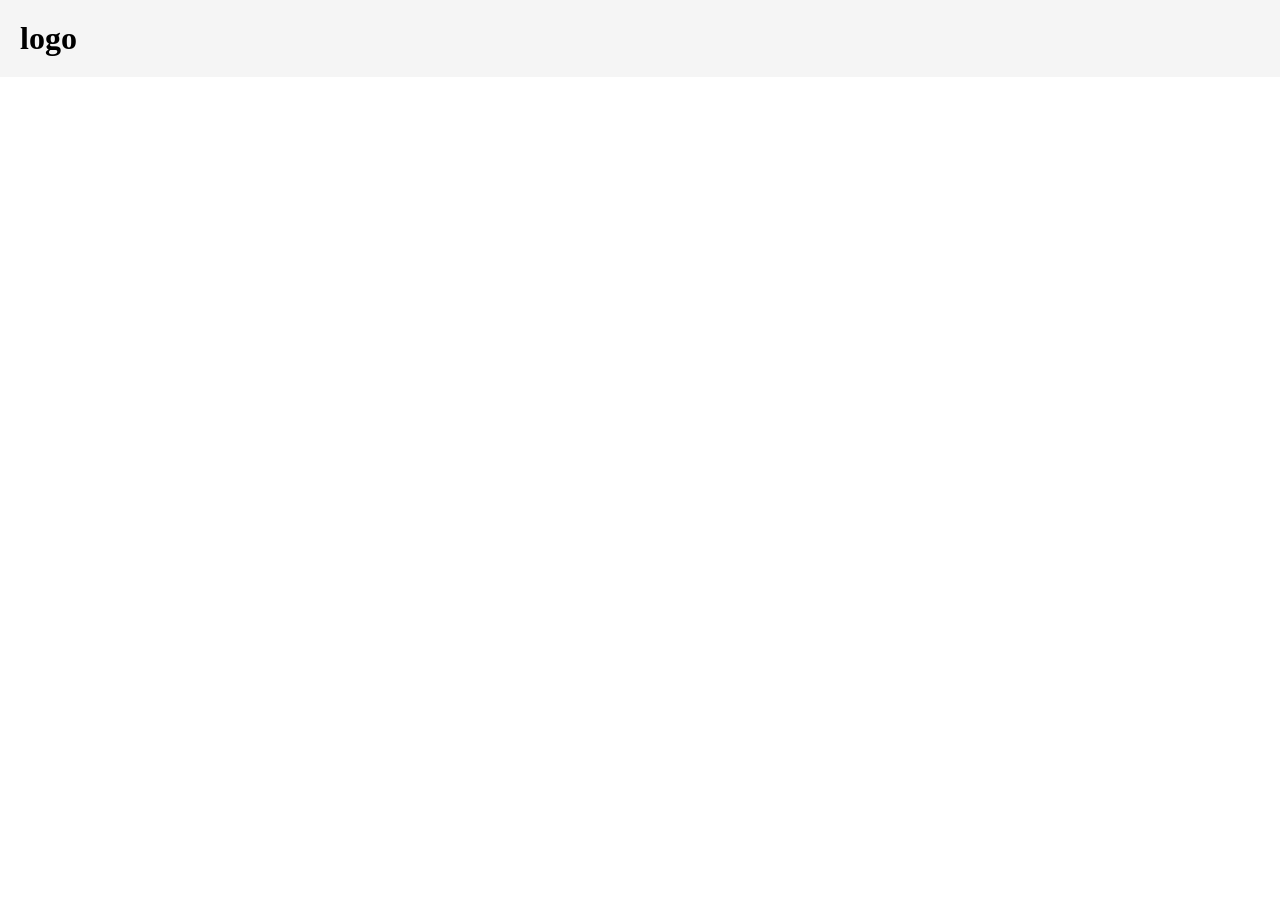
==== mini/index.html @ c7e233ad "first cmmit" ====
<!DOCTYPE html>
<html lang="en">
<head>
    <meta charset="UTF-8">
    <meta name="viewport" content="width=device-width, initial-scale=1.0">
    <link rel="stylesheet" href="style.css">
    
    <title>cart</title>
</head>
<body>
    <header>
        <h1>logo</h1>
        
    </header>
    <main>

    </main>
    <footer>

    </footer>
    
</body>
<script src="script.js"></script>

</html>
---- mini/style.css ----
*{
    margin: 0;
    padding: 0;
}
header{
    display: flex;
    justify-content: space-between;
    background-color: whitesmoke;
    padding: 20px;
    text-align: center;
}
.btn{
    display:flex;
    justify-content:space-between;
    
}
.bt{
    background-color:black;
    color:white;
    border:none;
    width:100px
  
}
 /* .card{
    display:flex;
    justify-content:center;
}  */
#outer{
    display: flex;
    justify-content: center;
    flex-wrap: wrap;
    gap: 20px;
}
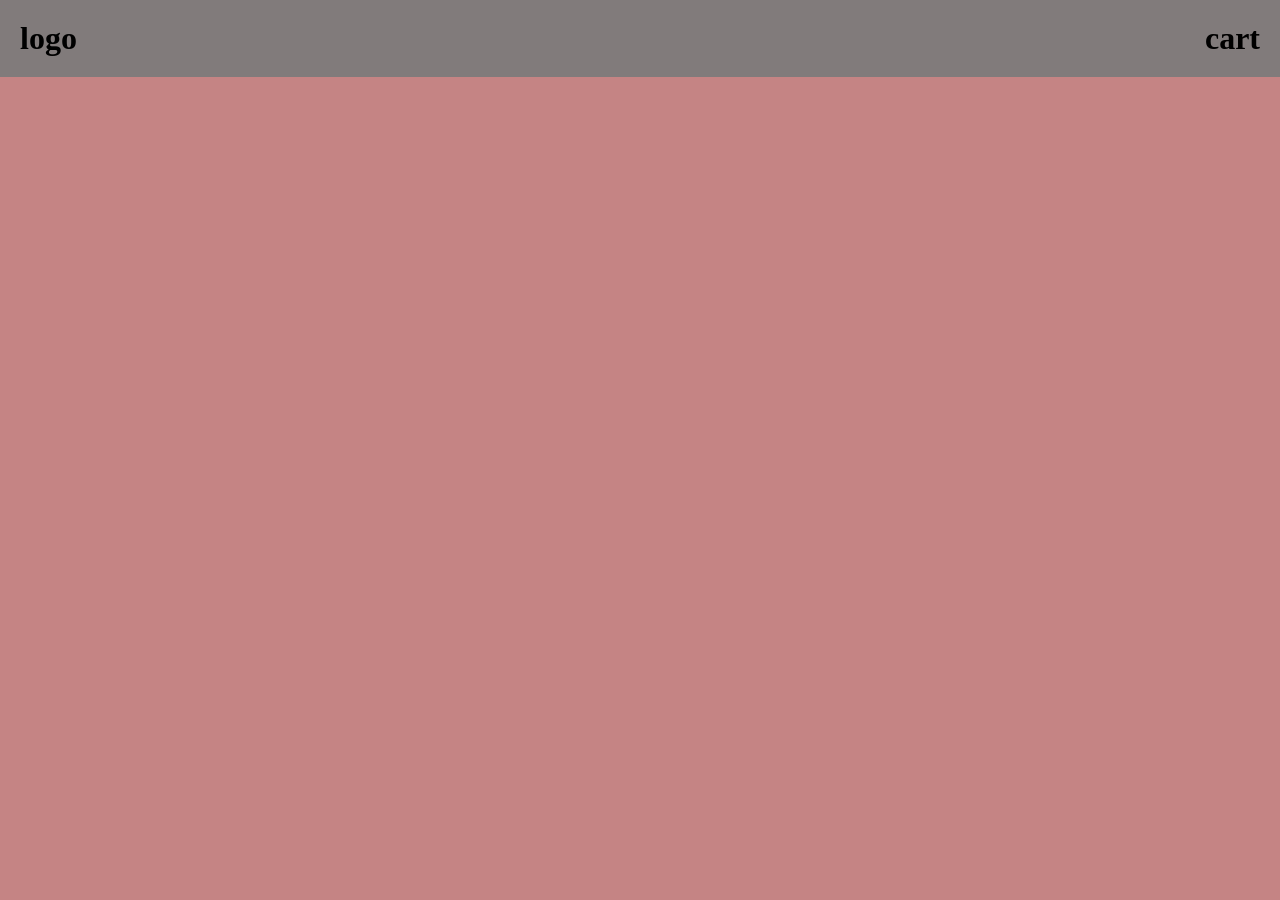
==== commit dbb5ccdd: "first commit" ====
--- a/mini/index.html
+++ b/mini/index.html
@@ -10,6 +10,7 @@
 <body>
     <header>
         <h1>logo</h1>
+        <h1>cart</h1>
         
     </header>
     <main>
--- a/mini/style.css
+++ b/mini/style.css
@@ -2,10 +2,13 @@
     margin: 0;
     padding: 0;
 }
+body{
+    background: #c58484;
+}
 header{
     display: flex;
     justify-content: space-between;
-    background-color: whitesmoke;
+    background-color: rgb(129, 123, 123);
     padding: 20px;
     text-align: center;
 }
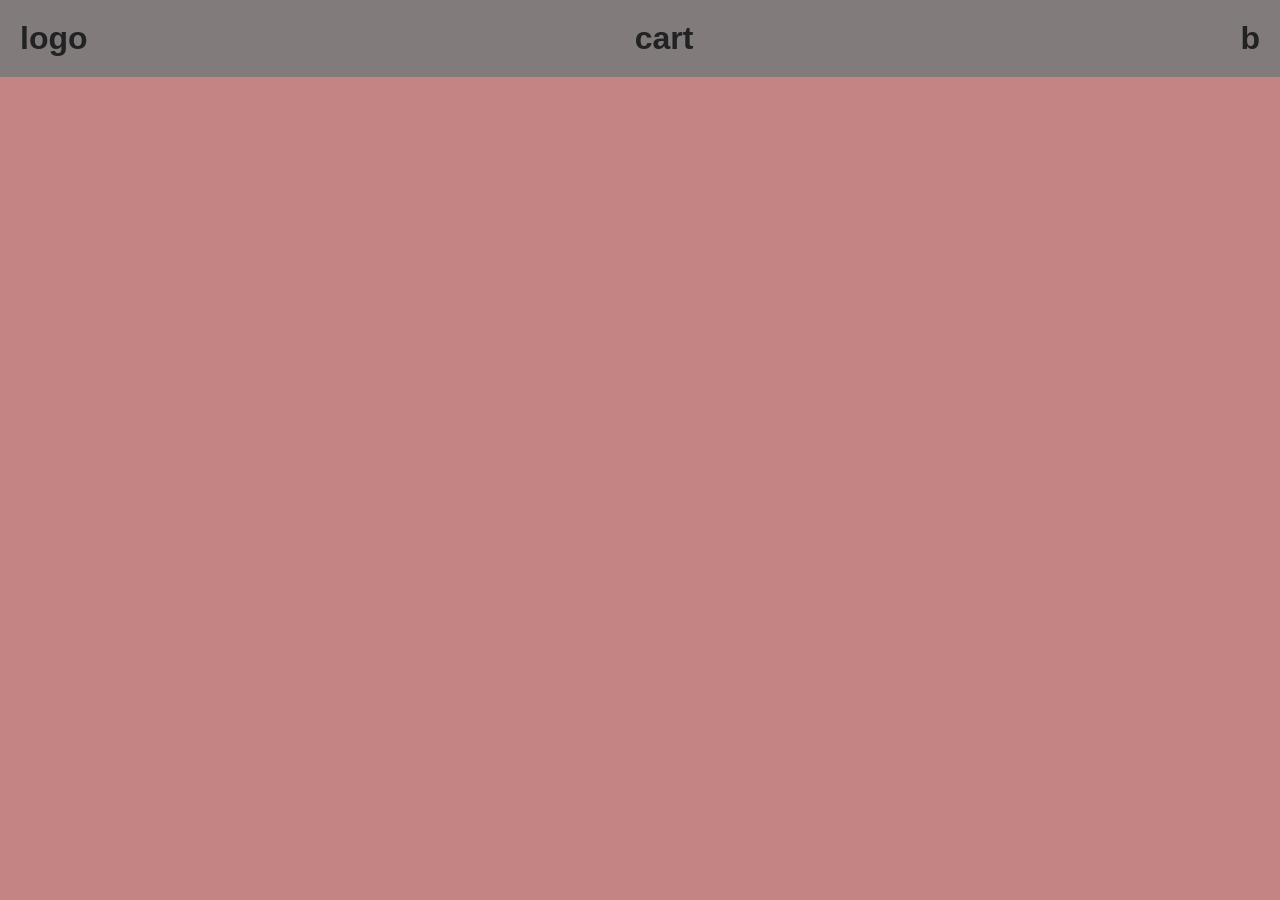
==== commit 9251130f: "add new feature" ====
--- a/mini/index.html
+++ b/mini/index.html
@@ -11,6 +11,7 @@
     <header>
         <h1>logo</h1>
         <h1>cart</h1>
+        <h1>b</h1>
         
     </header>
     <main>
--- a/mini/style.css
+++ b/mini/style.css
@@ -4,33 +4,113 @@
 }
 body{
     background: #c58484;
+    font-family: Arial, Helvetica, sans-serif;
+    color: #222;
 }
 header{
     display: flex;
     justify-content: space-between;
+    align-items: center;
     background-color: rgb(129, 123, 123);
     padding: 20px;
     text-align: center;
 }
+header nav a,
+header nav button{
+    color: white;
+    text-decoration: none;
+    background: rgba(255,255,255,0.15);
+    padding: 10px 16px;
+    border-radius: 12px;
+    border: none;
+    cursor: pointer;
+}
+
+.hidden {
+    display: none !important;
+}
+
+main{
+    padding: 20px;
+    max-width: 1200px;
+    margin: 0 auto;
+}
+.login-card{
+    max-width: 420px;
+    margin: 20px auto;
+    padding: 24px;
+    border-radius: 18px;
+    background: rgba(255,255,255,0.95);
+    box-shadow: 0 12px 40px rgba(0,0,0,0.12);
+    text-align: center;
+}
+.login-card h2{
+    margin-bottom: 12px;
+}
+.login-card p{
+    margin-bottom: 18px;
+    color: #333;
+}
+.github-btn,
+.ghost-btn{
+    width: 100%;
+    border-radius: 12px;
+    padding: 12px 16px;
+    font-size: 1rem;
+    cursor: pointer;
+}
+.github-btn{
+    display: inline-flex;
+    align-items: center;
+    justify-content: center;
+    gap: 12px;
+    background: #24292f;
+    color: #fff;
+    border: none;
+}
+.github-btn img{
+    width: 22px;
+    height: 22px;
+}
+.ghost-btn{
+    margin-top: 12px;
+    background: transparent;
+    border: 2px solid #24292f;
+    color: #24292f;
+}
 .btn{
     display:flex;
     justify-content:space-between;
-    
+    align-items: center;
+    gap: 12px;
+    flex-wrap: wrap;
 }
 .bt{
     background-color:black;
     color:white;
     border:none;
-    width:100px
-  
+    min-width: 120px;
+    padding: 10px 14px;
+    border-radius: 12px;
+    cursor: pointer;
 }
- /* .card{
-    display:flex;
-    justify-content:center;
-}  */
+.card img{
+    width: 100%;
+    border-radius: 18px;
+    object-fit: cover;
+}
+.card h3{
+    margin: 16px 0 8px;
+}
+.card p{
+    min-height: 56px;
+}
 #outer{
     display: flex;
     justify-content: center;
     flex-wrap: wrap;
     gap: 20px;
-}+}
+.products{
+    margin-top: 24px;
+}
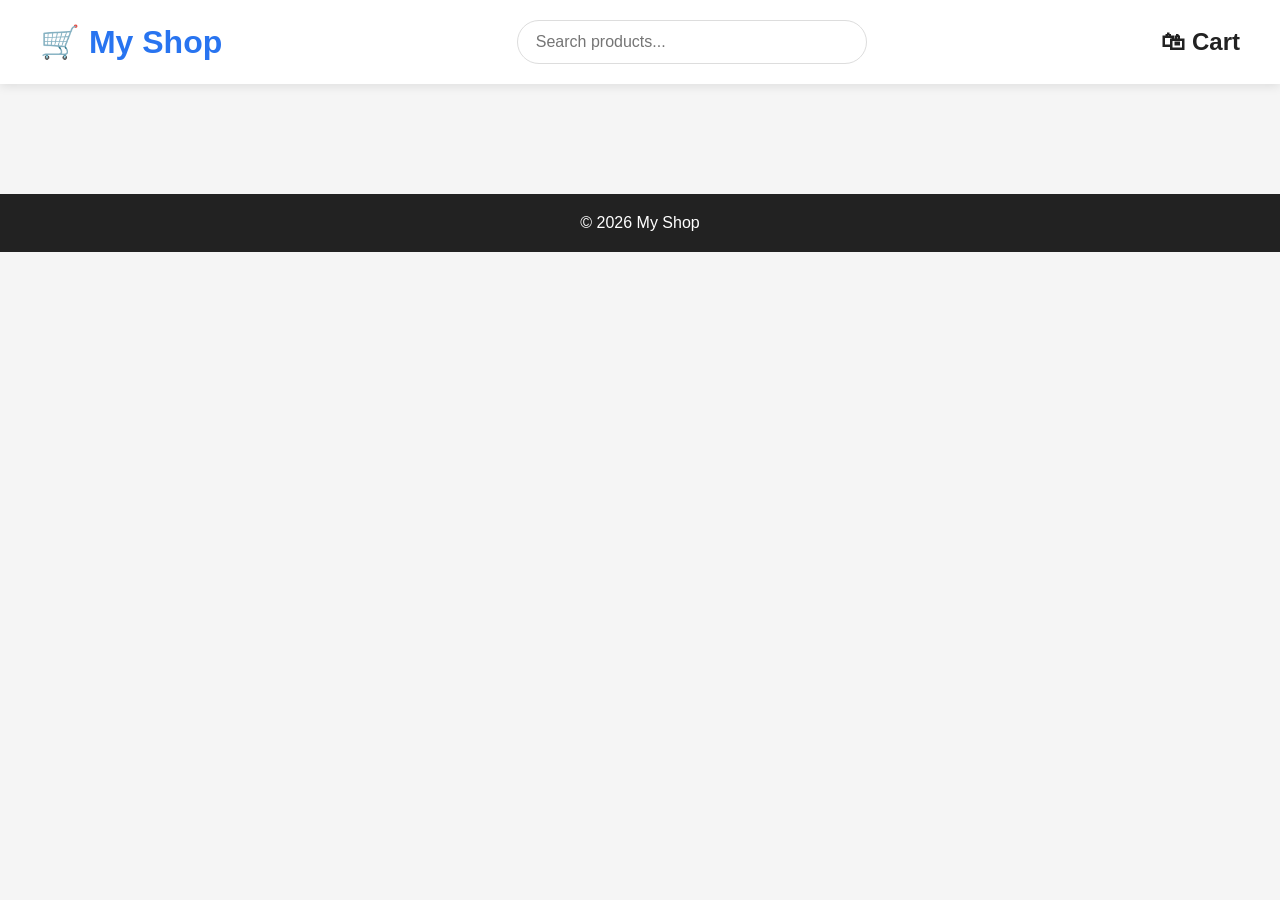
==== commit e32de186: "new feature add" ====
--- a/mini/index.html
+++ b/mini/index.html
@@ -3,25 +3,32 @@
 <head>
     <meta charset="UTF-8">
     <meta name="viewport" content="width=device-width, initial-scale=1.0">
+    <title>My Shop</title>
     <link rel="stylesheet" href="style.css">
-    
-    <title>cart</title>
 </head>
 <body>
+
     <header>
-        <h1>logo</h1>
-        <h1>cart</h1>
-        <h1>b</h1>
-        
+        <h1>🛒 My Shop</h1>
+
+        <input
+            type="search"
+            id="search"
+            placeholder="Search products..."
+        >
+
+        <h2>🛍 Cart</h2>
     </header>
+
     <main>
+        <div id="outer"></div>
+    </main>
 
-    </main>
     <footer>
+        <p>© 2026 My Shop</p>
+    </footer>
 
-    </footer>
-    
+    <script src="script.js"></script>
+
 </body>
-<script src="script.js"></script>
-
 </html>
--- a/mini/style.css
+++ b/mini/style.css
@@ -1,116 +1,202 @@
 *{
-    margin: 0;
-    padding: 0;
-}
+    margin:0;
+    padding:0;
+    box-sizing:border-box;
+}
+
 body{
-    background: #c58484;
-    font-family: Arial, Helvetica, sans-serif;
-    color: #222;
-}
+    background:#f5f5f5;
+    font-family:Arial, Helvetica, sans-serif;
+    color:#222;
+}
+
+/* Header */
+
 header{
-    display: flex;
-    justify-content: space-between;
-    align-items: center;
-    background-color: rgb(129, 123, 123);
-    padding: 20px;
-    text-align: center;
-}
-header nav a,
-header nav button{
-    color: white;
-    text-decoration: none;
-    background: rgba(255,255,255,0.15);
-    padding: 10px 16px;
-    border-radius: 12px;
-    border: none;
-    cursor: pointer;
-}
-
-.hidden {
-    display: none !important;
-}
-
-main{
-    padding: 20px;
-    max-width: 1200px;
-    margin: 0 auto;
-}
+    display:flex;
+    justify-content:space-between;
+    align-items:center;
+    background:#ffffff;
+    padding:20px 40px;
+    position:sticky;
+    top:0;
+    box-shadow:0 2px 10px rgba(0,0,0,0.1);
+    z-index:100;
+}
+
+header h1{
+    color:#2874f0;
+    cursor:pointer;
+}
+
+/* Search Bar */
+
+#search{
+    width:350px;
+    padding:12px 18px;
+    border:1px solid #ddd;
+    border-radius:25px;
+    outline:none;
+    font-size:16px;
+    transition:.3s;
+}
+
+#search:focus{
+    border-color:#2874f0;
+    box-shadow:0 0 8px rgba(40,116,240,.3);
+}
+
+/* Login */
+
+.hidden{
+    display:none !important;
+}
+
 .login-card{
-    max-width: 420px;
-    margin: 20px auto;
-    padding: 24px;
-    border-radius: 18px;
-    background: rgba(255,255,255,0.95);
-    box-shadow: 0 12px 40px rgba(0,0,0,0.12);
-    text-align: center;
-}
+    max-width:420px;
+    margin:30px auto;
+    padding:25px;
+    background:white;
+    border-radius:20px;
+    box-shadow:0 10px 30px rgba(0,0,0,.1);
+    text-align:center;
+}
+
 .login-card h2{
-    margin-bottom: 12px;
-}
+    margin-bottom:10px;
+}
+
 .login-card p{
-    margin-bottom: 18px;
-    color: #333;
-}
+    margin-bottom:20px;
+}
+
 .github-btn,
 .ghost-btn{
-    width: 100%;
-    border-radius: 12px;
-    padding: 12px 16px;
-    font-size: 1rem;
-    cursor: pointer;
-}
+    width:100%;
+    padding:12px;
+    border:none;
+    border-radius:12px;
+    cursor:pointer;
+    font-size:16px;
+}
+
 .github-btn{
-    display: inline-flex;
-    align-items: center;
-    justify-content: center;
-    gap: 12px;
-    background: #24292f;
-    color: #fff;
-    border: none;
-}
-.github-btn img{
-    width: 22px;
-    height: 22px;
-}
+    background:#24292f;
+    color:white;
+}
+
 .ghost-btn{
-    margin-top: 12px;
-    background: transparent;
-    border: 2px solid #24292f;
-    color: #24292f;
-}
+    margin-top:10px;
+    background:white;
+    color:#24292f;
+    border:2px solid #24292f;
+}
+
+/* Main */
+
+main{
+    max-width:1300px;
+    margin:auto;
+    padding:30px;
+}
+
+/* Products */
+
+#outer{
+    display:flex;
+    flex-wrap:wrap;
+    justify-content:center;
+    gap:25px;
+}
+
+/* Card */
+
+.card{
+    width:280px;
+    background:white;
+    border-radius:18px;
+    overflow:hidden;
+    box-shadow:0 5px 15px rgba(0,0,0,.12);
+    transition:.3s;
+    cursor:pointer;
+}
+
+.card:hover{
+    transform:translateY(-8px);
+    box-shadow:0 12px 25px rgba(0,0,0,.2);
+}
+
+.card img{
+    width:100%;
+    height:220px;
+    object-fit:cover;
+}
+
+.card h3{
+    margin:15px;
+    font-size:20px;
+}
+
+.card p{
+    margin:0 15px;
+    color:#666;
+    height:60px;
+    overflow:hidden;
+}
+
 .btn{
     display:flex;
     justify-content:space-between;
-    align-items: center;
-    gap: 12px;
-    flex-wrap: wrap;
-}
+    align-items:center;
+    padding:15px;
+}
+
+.btn h4{
+    color:#2874f0;
+    font-size:20px;
+}
+
+/* Button */
+
 .bt{
-    background-color:black;
+    background:#ff9f00;
     color:white;
     border:none;
-    min-width: 120px;
-    padding: 10px 14px;
-    border-radius: 12px;
-    cursor: pointer;
-}
-.card img{
-    width: 100%;
-    border-radius: 18px;
-    object-fit: cover;
-}
-.card h3{
-    margin: 16px 0 8px;
-}
-.card p{
-    min-height: 56px;
-}
-#outer{
-    display: flex;
-    justify-content: center;
-    flex-wrap: wrap;
-    gap: 20px;
-}
-.products{
-    margin-top: 24px;
-}
+    padding:10px 16px;
+    border-radius:8px;
+    cursor:pointer;
+    transition:.3s;
+}
+
+.bt:hover{
+    background:#fb641b;
+}
+
+/* Footer */
+
+footer{
+    margin-top:50px;
+    padding:20px;
+    background:#222;
+    color:white;
+    text-align:center;
+}
+
+/* Responsive */
+
+@media(max-width:768px){
+
+    header{
+        flex-direction:column;
+        gap:15px;
+    }
+
+    #search{
+        width:100%;
+    }
+
+    .card{
+        width:90%;
+    }
+
+}
